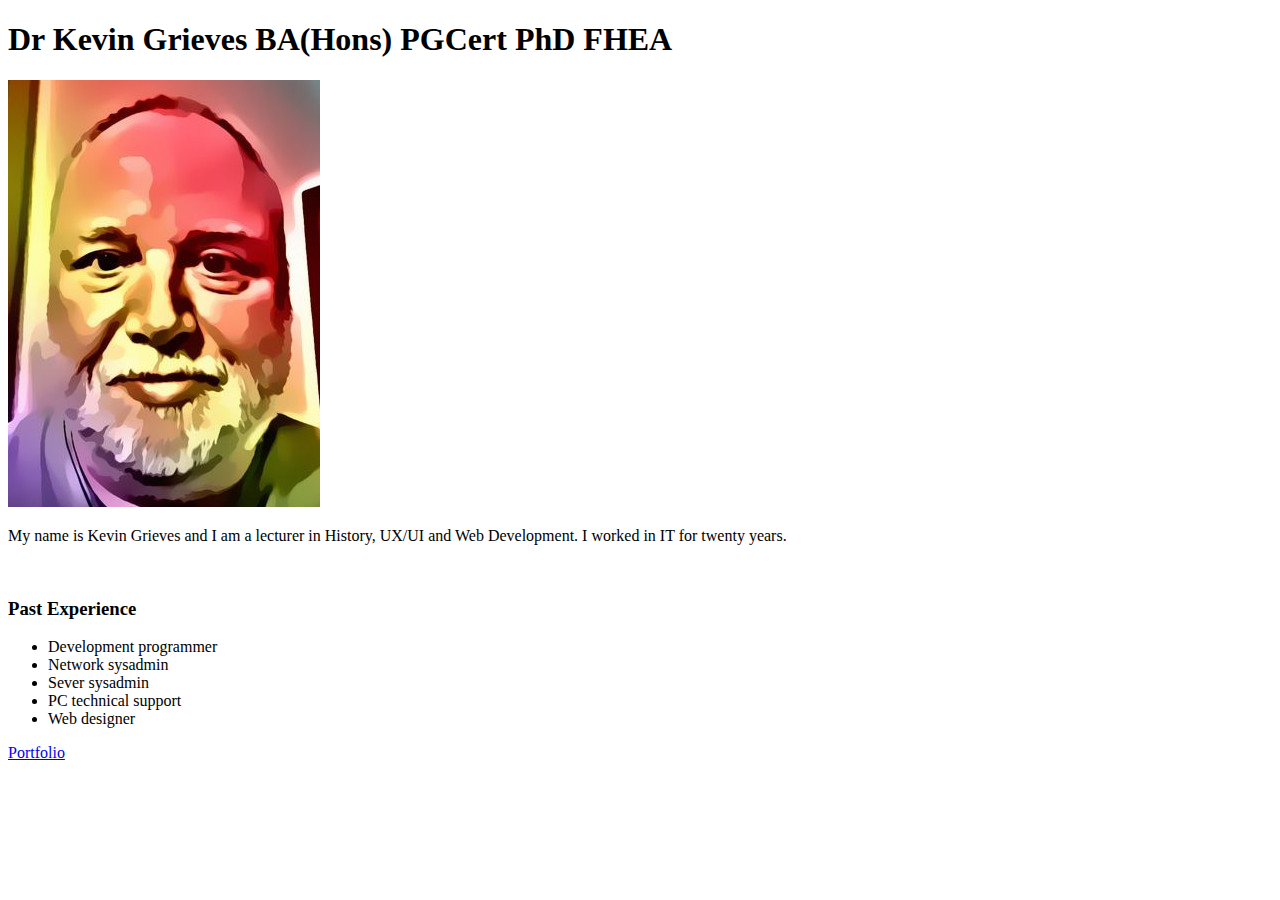
==== index.html @ e8b1a737 "Add files via upload" ====
<!DOCTYPE html>
<html lang="en">
<head>
	<title>Kevin's Page</title>
</head>

<body>
	<h1>Dr Kevin Grieves BA(Hons) PGCert PhD FHEA</h1>
	
	<img src="image-1.jpeg" alt="Picture of me">
	
	
	<p>My name is Kevin Grieves and I am a lecturer in History, UX/UI and Web Development. I worked in IT for twenty years.</p><br>
	
	<h3>Past Experience</h3>
	<ul>
		<li>Development programmer</li>
		<li>Network sysadmin</li>
		<li>Sever sysadmin</li>
		<li>PC technical support</li>
		<li>Web designer</li>
	</ul>
	<a href="portfolio.html">Portfolio</a>
</body>
</html>
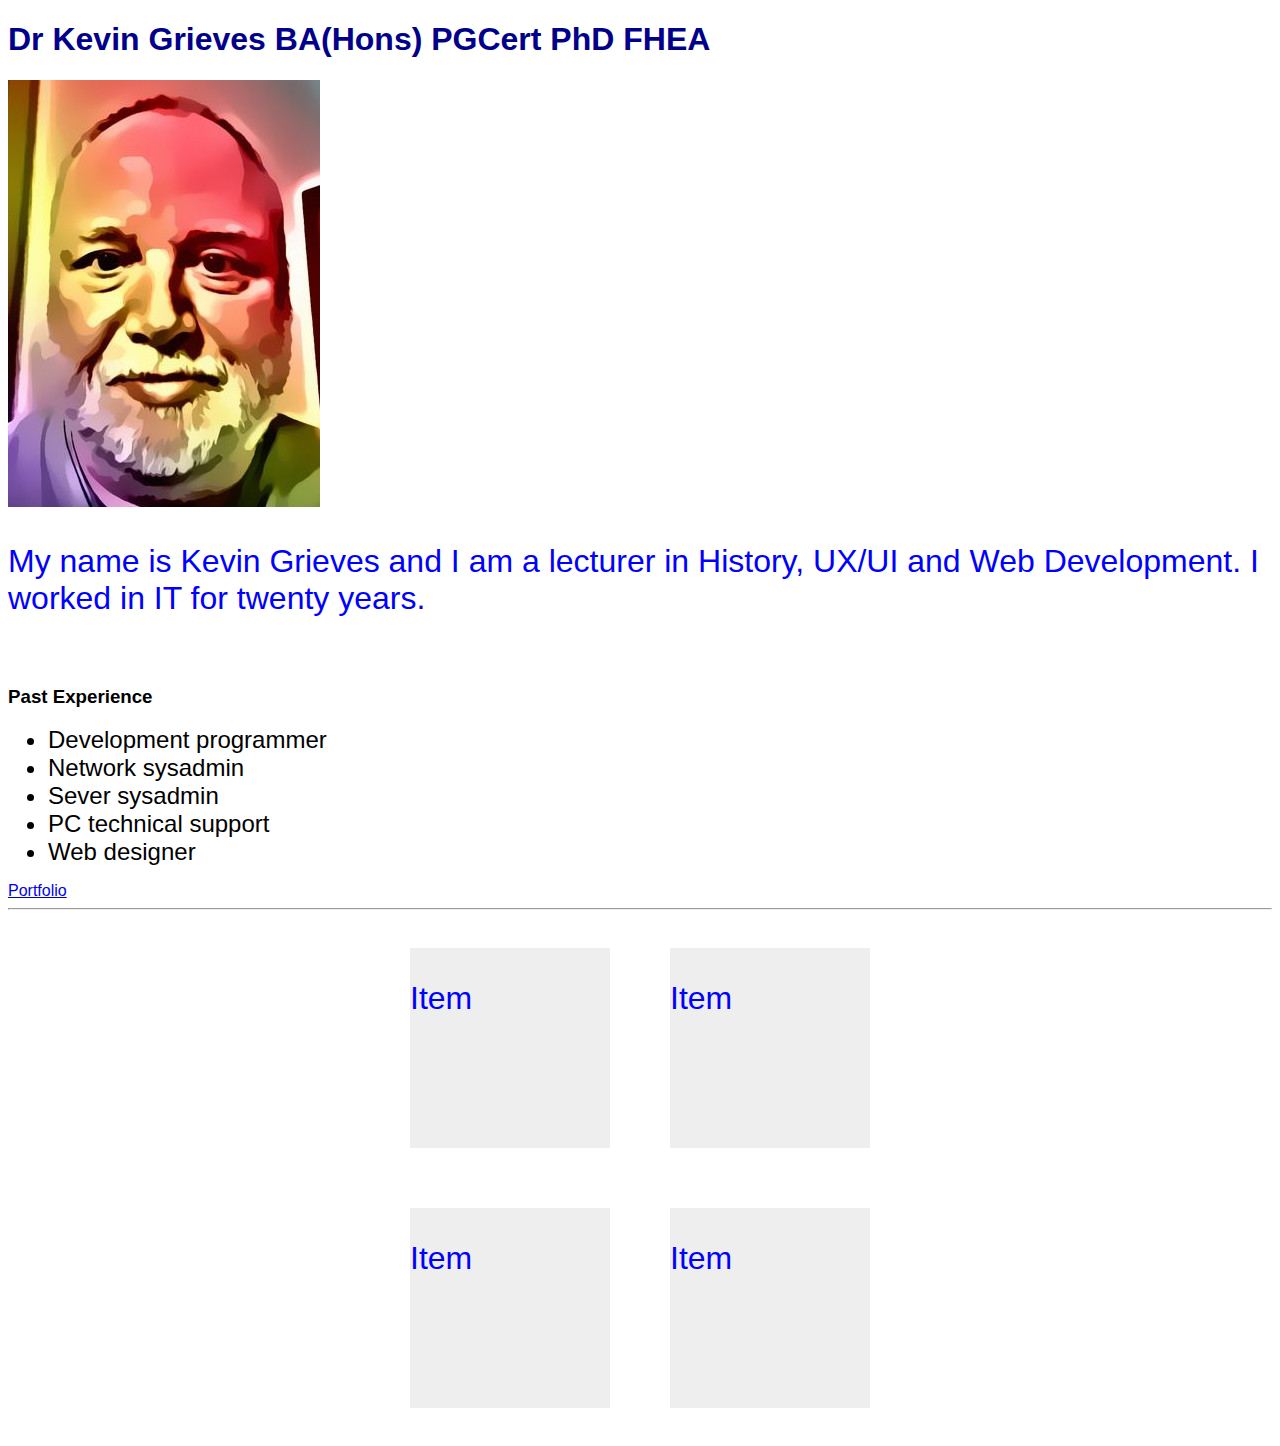
==== commit b2e4f20d: "Add files via upload" ====
--- a/index.html
+++ b/index.html
@@ -2,6 +2,17 @@
 <html lang="en">
 <head>
 	<title>Kevin's Page</title>
+	<link rel="stylesheet" href="style.css">
+	<style>
+	.greybox {
+		min-width: 200px;
+		min-height: 200px;
+		background-color: #eeeeee;
+		margin: 30px;
+		
+	}
+	</style>
+
 </head>
 
 <body>
@@ -21,5 +32,26 @@
 		<li>Web designer</li>
 	</ul>
 	<a href="portfolio.html">Portfolio</a>
+	<hr>
+	
+	
+	<div style="display:flex; flex-direction:column; align-items:center; justify-content:center;">
+		<div style="display:flex; flex-direction:row;">
+			<div class="greybox">
+					<p>Item</p>
+			</div>
+			<div class="greybox">
+				<p>Item</p>
+			</div>
+		</div>
+		<div style="display:flex; flex-direction:row;">
+			<div class="greybox">
+				<p>Item</p>
+			</div>
+			<div class="greybox">
+				<p>Item</p>
+			</div>
+		</div>
+	</div>
 </body>
 </html>
--- a/style.css
+++ b/style.css
@@ -0,0 +1,32 @@
+	* {font-family:Arial, Helvetica, sans-serif;}
+	
+	h1 {
+		color:darkblue;
+		}
+	
+	p {
+		color:blue;
+		font-size:200%;
+		
+	}
+	.red {color:red;}
+	
+	li {
+		font-size:150%;
+	}
+	
+	
+	.btn {
+		background-color: lightblue;
+		color: blue;
+		border: 5px solid blue;
+		padding: 20px 50px;
+		text-align: center;
+		text-decoration: none;
+		display: inline-block;
+		font-size: 24px;
+		margin: 40px 200px;
+		cursor: pointer;
+	}
+
+	.rounded {border-radius: 10px;}
